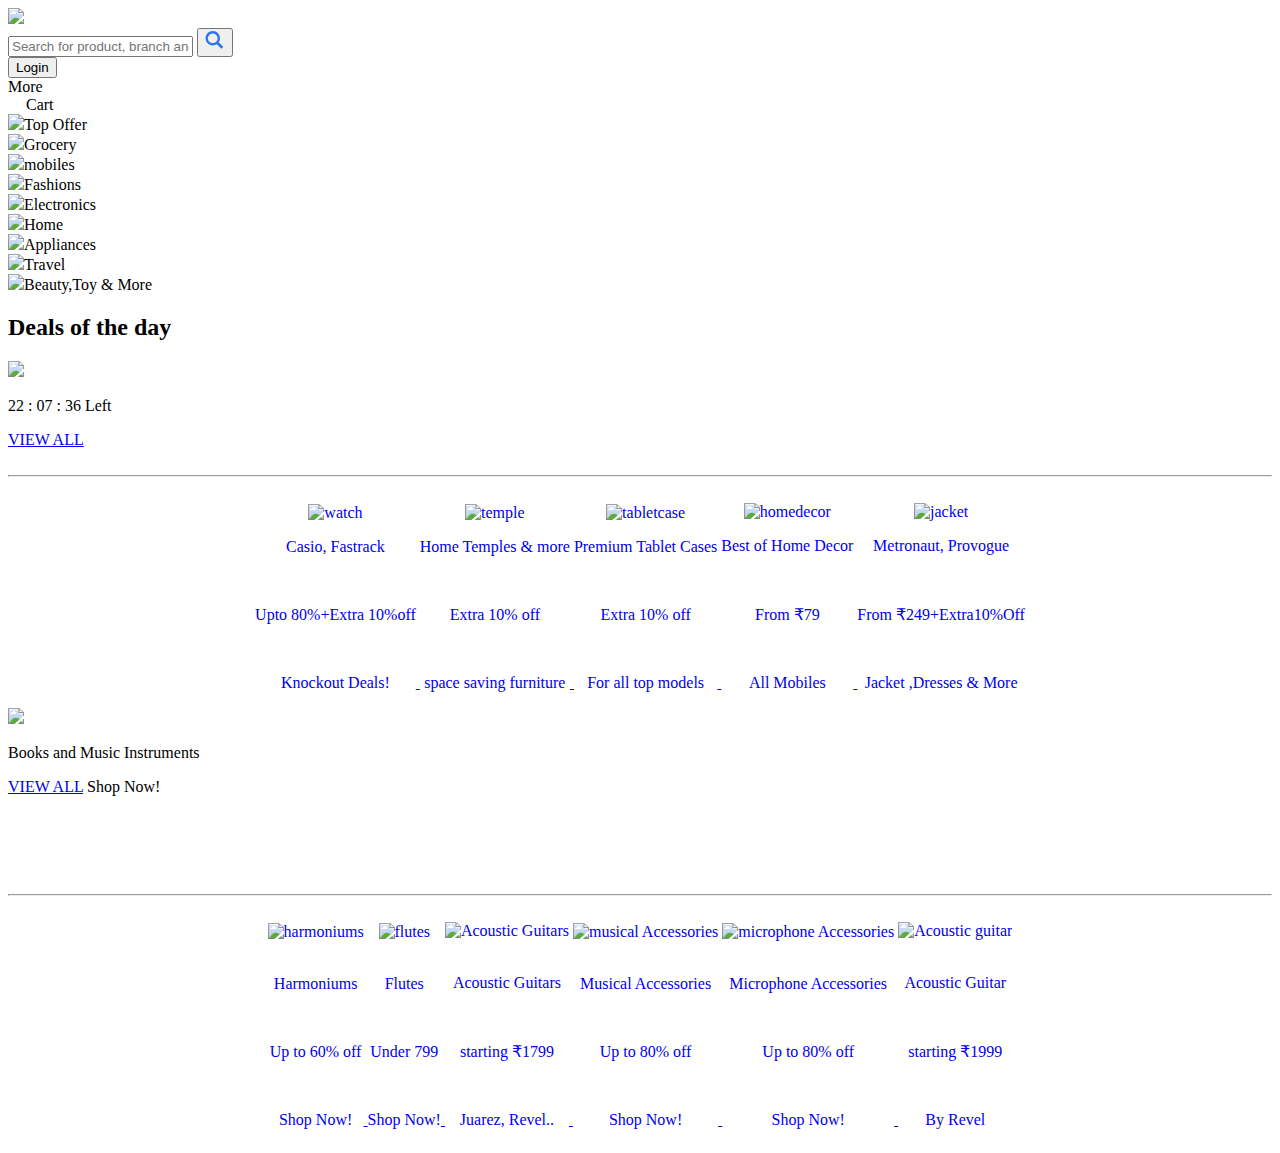
==== index.html @ 25aaef9f "Rename Flipkart.html to index.html" ====
<!DOCTYPE html>
<html lang="en">

<head>
    <meta charset="UTF-8">
    <meta http-equiv="X-UA-Compatible" content="IE=edge">
    <meta name="viewport" content="width=device-width, initial-scale=1.0">
    <title>HTML & CSS Practical</title>
    <link rel="stylesheet" href="flipkart.css">
    <link rel="shortcu icon" href="flipkart_icon.png" type="image/x-icon">
    <link rel="stylesheet" href="https://cdnjs.cloudflare.com/ajax/libs/font-awesome/4.7.0/css/font-awesome.min.css">
    <!-- Latest compiled and minified CSS -->
    <!-- <link href="https://cdn.jsdelivr.net/npm/bootstrap@5.2.3/dist/css/bootstrap.min.css" rel="stylesheet"> -->

    <!-- Latest compiled JavaScript -->
    <!-- <script src="https://cdn.jsdelivr.net/npm/bootstrap@5.2.3/dist/js/bootstrap.bundle.min.js"></script> -->

</head>

<body>
    <!-- Header -->
    <header>
        <div class="nav-container">
            <div class="logo">
                <img src="images/flipkart logo.png">
            </div>
            
            <div class="search">
                <div class="search-container">
                    <input type="text" class="search-box" placeholder="Search for product, branch and more">
                    <button class="search-btn">
                        <svg width="20" height="20" viewBox="0 0 17 18" class="" xmlns="http://www.w3.org/2000/svg">
                            <g fill="#2874F1" fill-rule="evenodd">
                                <path class="_34RNph"
                                    d="m11.618 9.897l4.225 4.212c.092.092.101.232.02.313l-1.465 1.46c-.081.081-.221.072-.314-.02l-4.216-4.203">
                                </path>
                                <path class="_34RNph"
                                    d="m6.486 10.901c-2.42 0-4.381-1.956-4.381-4.368 0-2.413 1.961-4.369 4.381-4.369 2.42 0 4.381 1.956 4.381 4.369 0 2.413-1.961 4.368-4.381 4.368m0-10.835c-3.582 0-6.486 2.895-6.486 6.467 0 3.572 2.904 6.467 6.486 6.467 3.582 0 6.486-2.895 6.486-6.467 0-3.572-2.904-6.467-6.486-6.467">
                                </path>
                            </g>
                        </svg>
                    </button>
                </div>
            </div>
            <div class="login" >
                <button>Login</button>
            </div>
            <div class="more">
                More
                <svg width="4.7" height="8" viewBox="0 0 16 27" xmlns="http://www.w3.org/2000/svg" class="zZ3yfL">
                    <path d="M16 23.207L6.11 13.161 16 3.093 12.955 0 0 13.161l12.955 13.161z" fill="#fff"
                        class="_2gTTdy"></path>
                </svg>
            </div>
            <div class="cart">
                <svg class="V3C5bO" width="14" height="14" viewBox="0 0 16 16" xmlns="http://www.w3.org/2000/svg">
                    <path class="_1bS9ic"
                        d="M15.32 2.405H4.887C3 2.405 2.46.805 2.46.805L2.257.21C2.208.085 2.083 0 1.946 0H.336C.1 0-.064.24.024.46l.644 1.945L3.11 9.767c.047.137.175.23.32.23h8.418l-.493 1.958H3.768l.002.003c-.017 0-.033-.003-.05-.003-1.06 0-1.92.86-1.92 1.92s.86 1.92 1.92 1.92c.99 0 1.805-.75 1.91-1.712l5.55.076c.12.922.91 1.636 1.867 1.636 1.04 0 1.885-.844 1.885-1.885 0-.866-.584-1.593-1.38-1.814l2.423-8.832c.12-.433-.206-.86-.655-.86"
                        fill="#fff"></path>
                </svg>
                Cart
            </div>
        </div>
    </header>

    <!-- Section 1 -->
    <section class="section-1">
        <div class="section-1-container">
            <div class="section-1-item">
                <img src="images/top offer.png">Top Offer
            </div>
            <div class="section-1-item">
                <img src="images/grocery.png">Grocery
            </div>
            <div class="section-1-item">
                <img src="images/mobiles.png">mobiles
            </div>
            <div class="section-1-item">
                <img src="images/fashions.png">Fashions
            </div>
            <div class="section-1-item">
                <img src="images/electronics.png">Electronics
            </div>
            <div class="section-1-item">
                <img src="images/home.png">Home
            </div>
            <div class="section-1-item">
                <img src="images/appliances.png">Appliances
            </div>
            <div class="section-1-item">
                <img src="images/travels.png">Travel
            </div>
            <div class="section-1-item">
                <img src="images/beauty,toy&more.png">Beauty,Toy & More
            </div>
        </div>
    </section>

    <!-- Deals of the day -->

    <div id="main-content" class="main-content">
        <div id="content1" class="content1">
            <div class="c1-head">
                <h2>Deals of the day</h2>
                <!-- <i class="fa fa-clock-o"></i> -->
                <span><img src="images/clock.png"><p class="clock">22 : 07 : 36 Left</p>  </span>
                <a href="#">VIEW ALL</a>
            </div>
            <div><br>
                <hr><br>
            </div>
            <div style="text-align: center;">
                <a
                    href="https://www.flipkart.com/limestone-wolf-gents-exclusive-mesh-strap-analog-watch-men/p/itmf52vgd9agmzxs?pid=WATF52RBXTP8VNTY&lid=LSTWATF52RBXTP8VNTYBNDXJC&marketplace=FLIPKART&q=limestone+watches+for+men&store=r18%2Ff13&srno=s_1_10&otracker=AS_QueryStore_OrganicAutoSuggest_1_15_na_na_ps&otracker1=AS_QueryStore_OrganicAutoSuggest_1_15_na_na_ps&fm=search-autosuggest&iid=92232a8d-820c-40b1-8d60-571f2124d875.WATF52RBXTP8VNTY.SEARCH&ppt=sp&ppn=sp&ssid=bm6o9vitkw0000001677581714813&qH=fd0b85f9f3a54a8b">
                    <div class="card" style="display: inline-block;">
                        <img src="images/watch.png" alt="watch">
                        <div class="container">
                            <p class="lone">Casio, Fastrack</p> <br>
                            <p class="ltwo">Upto 80%+Extra 10%off</p><br>
                            <p class="lthree">Knockout Deals!</p>
                        </div>
                    </div>
                </a>

                <a href="#">
                    <div class="card" style="display: inline-block;">
                        <img src="images/temple.png" alt="temple">
                        <div class="container">
                            <p class="lone">Home Temples & more</p> <br>
                            <p class="ltwo">Extra 10% off</p><br>
                            <p class="lthree">space saving furniture</p>
                        </div>
                    </div>
                </a>

                <a href="#">
                    <div class="card" style="display: inline-block;">
                        <img src="images/tabletcase.png" alt="tabletcase">
                        <div class="container">
                            <p class="lone">Premium Tablet Cases</p> <br>
                            <p class="ltwo">Extra 10% off</p><br>
                            <p class="lthree">For all top models</p>
                        </div>
                    </div>
                </a>

                <a href="#">
                    <div class="card" style="display: inline-block;">
                        <img src="images/homedecor.png" alt="homedecor">
                        <div class="container">
                            <p class="lone">Best of Home Decor</p> <br>
                            <p class="ltwo">From ₹79</p><br>
                            <p class="lthree">All Mobiles</p>
                        </div>
                    </div>
                </a>
                <a href="#">
                    <div class="card" style="display: inline-block;">
                        <img src="images/jacket.png" alt="jacket">
                        <div class="container">
                            <p class="lone">Metronaut, Provogue</p> <br>
                            <p class="ltwo">From ₹249+Extra10%Off</p><br>
                            <p class="lthree">Jacket ,Dresses & More</p>
                        </div>
                    </div>
                </a>

            </div>
        </div>
        <div id="content2" class="content2">
            <a href="#"><img src="images/discount1.png" class="discount"></a>
        </div>


        <div id="content3" class="content3">
            <div class="c3-head">
                <p class="title1">Books and Music Instruments</p>
                <a href="#">VIEW ALL</a>
                <span class="text1">Shop Now!</span><br><br><br><br><br><br>
            </div>
            <div>
                <hr><br>
            </div>
            <div style="text-align: center;">
                <a href="#">
                    <div class="card1" style="display: inline-block;">
                        <img src="images/harmoniums.png" alt="harmoniums">
                        <div class="container">
                            <p class="lone"><br>Harmoniums</p><br>
                            <p class="ltwo">Up to 60% off</p><br>
                            <p class="lthree">Shop Now!</p>
                        </div>
                    </div>
                </a>
                <a href="#">
                    <div class="card1" style="display: inline-block;">
                        <img src="images/flutes.png" alt="flutes">
                        <div class="container">
                            <p class="lone"><br>Flutes</p><br>
                            <p class="ltwo">Under 799</p><br>
                            <p class="lthree">Shop Now!</p>
                        </div>
                    </div>
                </a>

                <a href="#">
                    <div class="card1" style="display: inline-block;">
                        <img src="images/Acoustic Guitars.png" alt="Acoustic Guitars">
                        <div class="container">
                            <p class="lone"><br>Acoustic Guitars</p><br>
                            <p class="ltwo">starting ₹1799</p><br>
                            <p class="lthree">Juarez, Revel..</p>
                        </div>
                    </div>
                </a>

                <a href="#">
                    <div class="card1" style="display: inline-block;">
                        <img src="images/musical Accessories.png" alt="musical Accessories">
                        <div class="container">
                            <p class="lone"><br>Musical Accessories</p><br>
                            <p class="ltwo">Up to 80% off</p><br>
                            <p class="lthree">Shop Now!</p>
                        </div>
                    </div>
                </a>

                <a href="#">
                    <div class="card1" style="display: inline-block;">
                        <img src="images/microphone Accessories.png" alt="microphone Accessories">
                        <div class="container">
                            <p class="lone"><br>Microphone Accessories</p><br>
                            <p class="ltwo">Up to 80% off</p><br>
                            <p class="lthree">Shop Now!</p>
                        </div>
                    </div>
                </a>

                <a href="#">
                    <div class="card1" style="display: inline-block;">
                        <img src="images/Acoustic guitar.png" alt="Acoustic guitar">
                        <div class="container">
                            <p class="lone"><br>Acoustic Guitar</p><br>
                            <p class="ltwo">starting ₹1999</p><br>
                            <p class="lthree">By Revel</p>
                        </div>
                    </div>
                </a>
            </div>
        </div>




    </div>



</body>

</html>
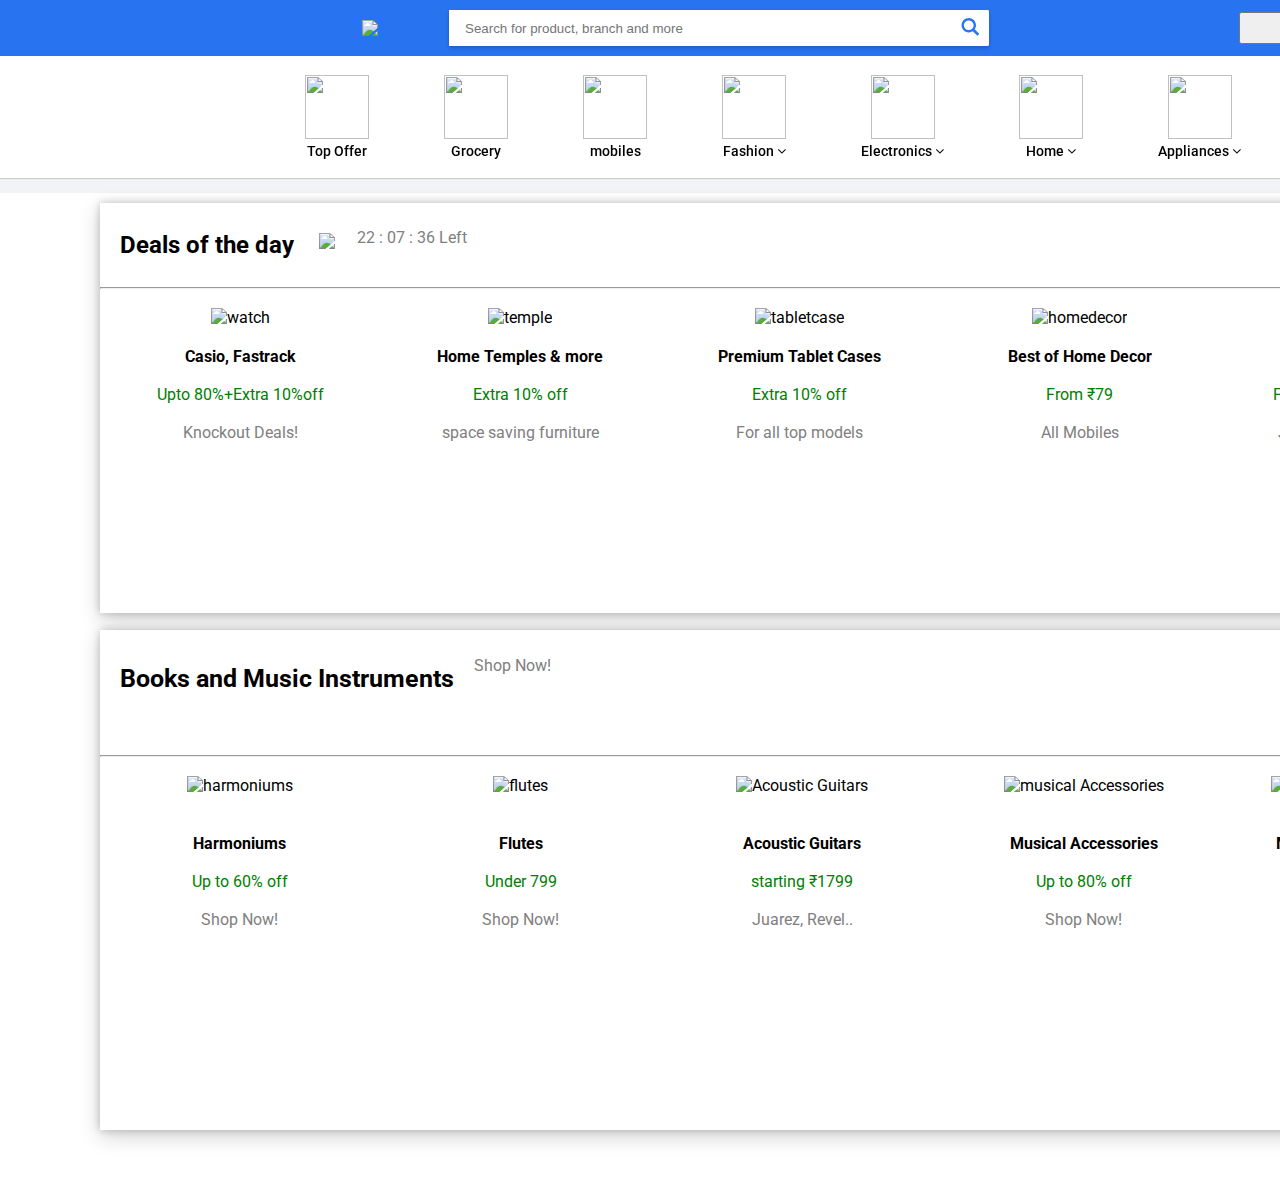
==== commit 6b5e98ed: "Cart icon hover rotate 360deg" ====
--- a/index.html
+++ b/index.html
@@ -24,7 +24,7 @@
             <div class="logo">
                 <img src="images/flipkart logo.png">
             </div>
-            
+
             <div class="search">
                 <div class="search-container">
                     <input type="text" class="search-box" placeholder="Search for product, branch and more">
@@ -42,7 +42,7 @@
                     </button>
                 </div>
             </div>
-            <div class="login" >
+            <div class="login">
                 <button>Login</button>
             </div>
             <div class="more">
@@ -76,22 +76,27 @@
                 <img src="images/mobiles.png">mobiles
             </div>
             <div class="section-1-item">
-                <img src="images/fashions.png">Fashions
-            </div>
-            <div class="section-1-item">
-                <img src="images/electronics.png">Electronics
-            </div>
-            <div class="section-1-item">
-                <img src="images/home.png">Home
-            </div>
-            <div class="section-1-item">
-                <img src="images/appliances.png">Appliances
+                <img src="images/fashions.png">
+                <figcaption>Fashion <i class="fa fa-angle-down"></i></figcaption>
+            </div>
+            <div class="section-1-item">
+                <img src="images/electronics.png">
+                <figcaption>Electronics <i class="fa fa-angle-down"></i></figcaption>
+            </div>
+            <div class="section-1-item">
+                <img src="images/home.png">
+                <figcaption>Home <i class="fa fa-angle-down"></i></figcaption>
+            </div>
+            <div class="section-1-item">
+                <img src="images/appliances.png">
+                <figcaption>Appliances <i class="fa fa-angle-down"></i></figcaption>
             </div>
             <div class="section-1-item">
                 <img src="images/travels.png">Travel
             </div>
             <div class="section-1-item">
-                <img src="images/beauty,toy&more.png">Beauty,Toy & More
+                <img src="images/beauty,toy&more.png">
+                <figcaption>Beauty,Toy & More <i class="fa fa-angle-down"></i></figcaption>
             </div>
         </div>
     </section>
@@ -103,67 +108,66 @@
             <div class="c1-head">
                 <h2>Deals of the day</h2>
                 <!-- <i class="fa fa-clock-o"></i> -->
-                <span><img src="images/clock.png"><p class="clock">22 : 07 : 36 Left</p>  </span>
+                <span><img src="images/clock.png">
+                    <p class="clock">22 : 07 : 36 Left</p>
+                </span>
                 <a href="#">VIEW ALL</a>
             </div>
             <div><br>
                 <hr><br>
             </div>
             <div style="text-align: center;">
-                <a
-                    href="https://www.flipkart.com/limestone-wolf-gents-exclusive-mesh-strap-analog-watch-men/p/itmf52vgd9agmzxs?pid=WATF52RBXTP8VNTY&lid=LSTWATF52RBXTP8VNTYBNDXJC&marketplace=FLIPKART&q=limestone+watches+for+men&store=r18%2Ff13&srno=s_1_10&otracker=AS_QueryStore_OrganicAutoSuggest_1_15_na_na_ps&otracker1=AS_QueryStore_OrganicAutoSuggest_1_15_na_na_ps&fm=search-autosuggest&iid=92232a8d-820c-40b1-8d60-571f2124d875.WATF52RBXTP8VNTY.SEARCH&ppt=sp&ppn=sp&ssid=bm6o9vitkw0000001677581714813&qH=fd0b85f9f3a54a8b">
-                    <div class="card" style="display: inline-block;">
-                        <img src="images/watch.png" alt="watch">
-                        <div class="container">
-                            <p class="lone">Casio, Fastrack</p> <br>
-                            <p class="ltwo">Upto 80%+Extra 10%off</p><br>
-                            <p class="lthree">Knockout Deals!</p>
-                        </div>
-                    </div>
-                </a>
-
-                <a href="#">
-                    <div class="card" style="display: inline-block;">
-                        <img src="images/temple.png" alt="temple">
-                        <div class="container">
-                            <p class="lone">Home Temples & more</p> <br>
-                            <p class="ltwo">Extra 10% off</p><br>
-                            <p class="lthree">space saving furniture</p>
-                        </div>
-                    </div>
-                </a>
-
-                <a href="#">
-                    <div class="card" style="display: inline-block;">
-                        <img src="images/tabletcase.png" alt="tabletcase">
-                        <div class="container">
-                            <p class="lone">Premium Tablet Cases</p> <br>
-                            <p class="ltwo">Extra 10% off</p><br>
-                            <p class="lthree">For all top models</p>
-                        </div>
-                    </div>
-                </a>
-
-                <a href="#">
-                    <div class="card" style="display: inline-block;">
-                        <img src="images/homedecor.png" alt="homedecor">
-                        <div class="container">
-                            <p class="lone">Best of Home Decor</p> <br>
-                            <p class="ltwo">From ₹79</p><br>
-                            <p class="lthree">All Mobiles</p>
-                        </div>
-                    </div>
-                </a>
-                <a href="#">
-                    <div class="card" style="display: inline-block;">
-                        <img src="images/jacket.png" alt="jacket">
-                        <div class="container">
-                            <p class="lone">Metronaut, Provogue</p> <br>
-                            <p class="ltwo">From ₹249+Extra10%Off</p><br>
-                            <p class="lthree">Jacket ,Dresses & More</p>
-                        </div>
-                    </div>
-                </a>
+                <div class="card" style="display: inline-block; cursor: pointer;">
+                    <img src="images/watch.png" alt="watch">
+                    <div class="container">
+                        <p class="lone">Casio, Fastrack</p> <br>
+                        <p class="ltwo">Upto 80%+Extra 10%off</p><br>
+                        <p class="lthree">Knockout Deals!</p>
+                    </div>
+                </div>
+
+
+
+                <div class="card" style="display: inline-block; cursor: pointer;">
+                    <img src="images/temple.png" alt="temple">
+                    <div class="container">
+                        <p class="lone">Home Temples & more</p> <br>
+                        <p class="ltwo">Extra 10% off</p><br>
+                        <p class="lthree">space saving furniture</p>
+                    </div>
+                </div>
+
+
+
+                <div class="card" style="display: inline-block; cursor: pointer;">
+                    <img src="images/tabletcase.png" alt="tabletcase">
+                    <div class="container">
+                        <p class="lone">Premium Tablet Cases</p> <br>
+                        <p class="ltwo">Extra 10% off</p><br>
+                        <p class="lthree">For all top models</p>
+                    </div>
+                </div>
+
+
+
+                <div class="card" style="display: inline-block;cursor: pointer;">
+                    <img src="images/homedecor.png" alt="homedecor">
+                    <div class="container">
+                        <p class="lone">Best of Home Decor</p> <br>
+                        <p class="ltwo">From ₹79</p><br>
+                        <p class="lthree">All Mobiles</p>
+                    </div>
+                </div>
+
+                <div class="card" style="display: inline-block;cursor: pointer;">
+                    <img src="images/jacket.png" alt="jacket">
+                    <div class="container">
+                        <p class="lone">Metronaut, Provogue</p> <br>
+                        <p class="ltwo">From ₹249+Extra10%Off</p><br>
+                        <p class="lthree">Jacket ,Dresses & More</p>
+                    </div>
+                </div>
+
 
             </div>
         </div>
@@ -182,70 +186,63 @@
                 <hr><br>
             </div>
             <div style="text-align: center;">
-                <a href="#">
-                    <div class="card1" style="display: inline-block;">
-                        <img src="images/harmoniums.png" alt="harmoniums">
-                        <div class="container">
-                            <p class="lone"><br>Harmoniums</p><br>
-                            <p class="ltwo">Up to 60% off</p><br>
-                            <p class="lthree">Shop Now!</p>
-                        </div>
-                    </div>
+
+                <div class="card1" style="display: inline-block;cursor: pointer;">
+                    <img src="images/harmoniums.png" alt="harmoniums">
+                    <div class="container">
+                        <p class="lone"><br>Harmoniums</p><br>
+                        <p class="ltwo">Up to 60% off</p><br>
+                        <p class="lthree">Shop Now!</p>
+                    </div>
+                </div>
+
+                <div class="card1" style="display: inline-block;cursor: pointer;">
+                    <img src="images/flutes.png" alt="flutes">
+                    <div class="container">
+                        <p class="lone"><br>Flutes</p><br>
+                        <p class="ltwo">Under 799</p><br>
+                        <p class="lthree">Shop Now!</p>
+                    </div>
+                </div>
+
+
+                <div class="card1" style="display: inline-block;cursor: pointer;">
+                    <img src="images/Acoustic Guitars.png" alt="Acoustic Guitars">
+                    <div class="container">
+                        <p class="lone"><br>Acoustic Guitars</p><br>
+                        <p class="ltwo">starting ₹1799</p><br>
+                        <p class="lthree">Juarez, Revel..</p>
+                    </div>
+                </div>
+
+                <div class="card1" style="display: inline-block;cursor: pointer;">
+                    <img src="images/musical Accessories.png" alt="musical Accessories">
+                    <div class="container">
+                        <p class="lone"><br>Musical Accessories</p><br>
+                        <p class="ltwo">Up to 80% off</p><br>
+                        <p class="lthree">Shop Now!</p>
+                    </div>
+                </div>
                 </a>
-                <a href="#">
-                    <div class="card1" style="display: inline-block;">
-                        <img src="images/flutes.png" alt="flutes">
-                        <div class="container">
-                            <p class="lone"><br>Flutes</p><br>
-                            <p class="ltwo">Under 799</p><br>
-                            <p class="lthree">Shop Now!</p>
-                        </div>
-                    </div>
-                </a>
-
-                <a href="#">
-                    <div class="card1" style="display: inline-block;">
-                        <img src="images/Acoustic Guitars.png" alt="Acoustic Guitars">
-                        <div class="container">
-                            <p class="lone"><br>Acoustic Guitars</p><br>
-                            <p class="ltwo">starting ₹1799</p><br>
-                            <p class="lthree">Juarez, Revel..</p>
-                        </div>
-                    </div>
-                </a>
-
-                <a href="#">
-                    <div class="card1" style="display: inline-block;">
-                        <img src="images/musical Accessories.png" alt="musical Accessories">
-                        <div class="container">
-                            <p class="lone"><br>Musical Accessories</p><br>
-                            <p class="ltwo">Up to 80% off</p><br>
-                            <p class="lthree">Shop Now!</p>
-                        </div>
-                    </div>
-                </a>
-
-                <a href="#">
-                    <div class="card1" style="display: inline-block;">
-                        <img src="images/microphone Accessories.png" alt="microphone Accessories">
-                        <div class="container">
-                            <p class="lone"><br>Microphone Accessories</p><br>
-                            <p class="ltwo">Up to 80% off</p><br>
-                            <p class="lthree">Shop Now!</p>
-                        </div>
-                    </div>
-                </a>
-
-                <a href="#">
-                    <div class="card1" style="display: inline-block;">
-                        <img src="images/Acoustic guitar.png" alt="Acoustic guitar">
-                        <div class="container">
-                            <p class="lone"><br>Acoustic Guitar</p><br>
-                            <p class="ltwo">starting ₹1999</p><br>
-                            <p class="lthree">By Revel</p>
-                        </div>
-                    </div>
-                </a>
+
+                <div class="card1" style="display: inline-block;cursor: pointer;">
+                    <img src="images/microphone Accessories.png" alt="microphone Accessories">
+                    <div class="container">
+                        <p class="lone"><br>Microphone Accessories</p><br>
+                        <p class="ltwo">Up to 80% off</p><br>
+                        <p class="lthree">Shop Now!</p>
+                    </div>
+                </div>
+
+                <div class="card1" style="display: inline-block;cursor: pointer;">
+                    <img src="images/Acoustic guitar.png" alt="Acoustic guitar">
+                    <div class="container">
+                        <p class="lone"><br>Acoustic Guitar</p><br>
+                        <p class="ltwo">starting ₹1999</p><br>
+                        <p class="lthree">By Revel</p>
+                    </div>
+                </div>
+
             </div>
         </div>
 
--- a/flipkart.css
+++ b/flipkart.css
@@ -0,0 +1,321 @@
+/* fornt family */
+
+@import url('https://fonts.googleapis.com/css2?family=Roboto:wght@300;400;500;700;900&display=swap');
+
+* {
+    margin: 0;
+    padding: 0;
+}
+/* body {
+    font-family: Arial, Helvetica, sans-serif;
+} */
+
+body {
+    font-family: 'Roboto', sans-serif;
+    background-color: #f1f3f6;
+    /* background-color: rgb(228,228,228); */
+}
+
+:root {
+    --primary-color: #2874f0;
+}
+
+.container {
+    padding: 20px 50px;
+}
+
+/* Header */
+
+header {
+    background-color: var(--primary-color);
+    height: 56px;
+    width: 1890px;
+    position: -webkit-sticky; /* Safari */
+    position: sticky;
+    top: 0;
+}
+
+.nav-container {
+    display: flex;
+    align-items: center;
+    height: 100%;
+    width: 1500px;
+    margin-left: 300px;
+}
+
+header .nav-container .logo {
+    display: flex;
+    min-width: 137px;
+    justify-content: flex-end;
+}
+
+header .nav-container .logo img {
+    width: 75px;
+}
+
+header .search {
+    height: 100px;
+    display: flex;
+    align-items: center;
+    margin-left: 12px;
+}
+
+header .search .search-container {
+    width: 540px;
+    height: 36px;
+    background-color: white;
+    border-radius: 2px;
+    box-shadow: 0 2px 4px 0 rgb(0 0 0 / 23%);
+    display: flex;
+}
+
+header .search .search-container input {
+    width: calc(100% - 32px);
+    padding: 16px;
+    outline: none;
+    border: none;
+}
+
+header .search .search-container button {
+    width: 36px;
+    height: 100%;
+    padding: 0 8px;
+    display: flex;
+    justify-content: center;
+    align-items: center;
+    border: none;
+    background-color: white;
+    border-radius: 0 2px 2px 0;
+}
+
+header .login {
+    height: 100%;
+    display: flex;
+    align-items: center;
+    margin: 0 20px 0 250px;
+}
+
+header .login button {
+    width: 122px;
+    padding: 5px 40px;
+    font-size: 16px;
+    font-weight: 600;
+    color: var(--primary-color);
+}
+.more {
+    height: 100%;
+    display: flex;
+    align-items: center;
+    margin: 0 20px;
+    color: white;
+    font: 16px;
+    font-weight: 500px;
+    cursor: pointer;
+    
+}
+.cart:hover svg{
+    transform: rotate(-360deg);
+    transition: 0.9s;
+}
+.more:hover svg{
+    transform: rotate(-180deg);
+    transition: 0.5s;
+}
+.section-1-item:hover i{
+    transform: rotate(-180deg);
+    transition: 0.5s;
+}
+header .more svg {
+    margin-left: 8px;
+    rotate: -90deg;
+}
+
+header .cart {
+    cursor: pointer;
+    height: 100%;
+    display: flex;
+    align-items: center;
+    margin: 0 20px;
+    color: white;
+}
+
+header .cart svg {
+    margin-right: 8px;
+}
+
+/* Section 1*/
+.section-1 {
+    position: sticky;
+    width: 1890px;
+    height: 122px;
+    background-color: white;
+    box-shadow: 0 1px 1px 0 rgb(0 0 0 / 16%);
+}
+
+.section-1-container {
+    width: 1280px;
+    margin: 0 auto;
+    height: 100%;
+    display: flex;
+    align-items: center;
+    justify-content: space-between;
+}
+
+.section-1-item {
+    cursor: pointer;
+    height: 100%;
+    display: flex;
+    flex-direction: column;
+    justify-content: center;
+    align-items: center;
+    gap: 4px;
+    font-size: 14px;
+    font-weight: 500;
+}
+
+.section-1-item img {
+    width: 64px;
+    height: 64px;
+}
+
+.section-1 .section-1-container .section-1-item .zZ3yfL {
+    margin-left: 8px;
+    rotate: -90deg;
+    color: black;
+}
+.section-1-item:hover{
+    color: #2874f0;
+}
+
+/* <!-- Deals of the day --> */
+
+.main-content {
+    width: 1890px;
+    height: 1000px;
+    margin-top: 15px;
+    background-color: white;
+}
+
+.content1 {
+    width: 1400px;
+    height: 410px;
+    margin: 10px 10px 10px 100px;
+    float: left;
+    background-color: white;
+    box-shadow: 0 0px 8px 0 rgba(0, 0, 0, 0.2), 0 6px 20px 0 rgba(0, 0, 0, 0.19);
+}
+.content2 {
+    width: 270px;
+    height: 410px;
+    margin: 10px 100px 10px 0px;
+    float: right;
+    background-color: white;
+    box-shadow: 0 0px 8px 0 rgba(0, 0, 0, 0.2), 0 6px 20px 0 rgba(0, 0, 0, 0.19);
+}
+.content3{
+    width: 1687px;
+    height: 500px;
+    margin: 7px 100px 10px 100px;
+    float: left;
+    background-color: white;
+    box-shadow: 0 0px 8px 0 rgba(0, 0, 0, 0.2), 0 6px 20px 0 rgba(0, 0, 0, 0.19);
+
+}
+.c1-head {
+    display: inline-block;
+}
+.c1-head h2{
+padding-top: 2%;
+}
+.c1-head h2, span {
+    padding-left: 20px;
+    float: left;
+}
+
+.c1-head span {
+    color: gray;
+    margin: 30px 0 0 5px;
+}
+.clock{
+    margin-top: -25px;
+    margin-left: 38px;
+}
+
+.c1-head a {
+    text-decoration: none;
+    background-color: #2874f0;
+    padding: 11px 21px;
+    margin-left: 900px;
+    border-radius: 3px;
+    color: white;
+    margin-top: 20px;
+    float: right;
+}
+.title1 {
+    font-weight: bold;
+    font-size: 25px;
+    padding-left: 20px;
+    float: left;
+    /* margin: 15px 0 0 10px; */
+    padding-top: 2%;
+}
+.text1 {
+    color: gray;
+    padding-left: 20px;
+    margin-top: 15px;
+}
+.c3-head {
+    display: inline-block;
+}
+.c3-head a {
+    text-decoration: none;
+    background-color: #2874f0;
+    padding: 11px 21px;
+    /* margin-left: 1535px; */
+    border-radius: 3px;
+    color: white;
+    margin: -30px 35px 0 1186px;
+    float: right;
+}
+
+.card {
+    width: 19.7%;
+    height: 19rem;
+    text-align: center;
+}
+.section-1-item:hover img{
+    transform: scale(1.10 );
+    transition: 0.5s;
+  }
+.card:hover img, .card1:hover img {
+    transform: scale(1.03);
+    transition: 0.2s;
+}
+.lone {
+    font-weight: bold;
+    color: black;
+}
+
+.ltwo {
+    color: green;
+}
+
+.lthree {
+    color: gray;
+}
+
+.discount {
+    width: 100%;
+    height: 100%;
+}
+
+.discount:hover {
+    transform: scale(1.03);
+    transition: 0.3s;
+}
+.card1 {
+    margin-left: -1px;
+    width: 16.5%;
+    height: 19rem;
+    text-align: center;
+}